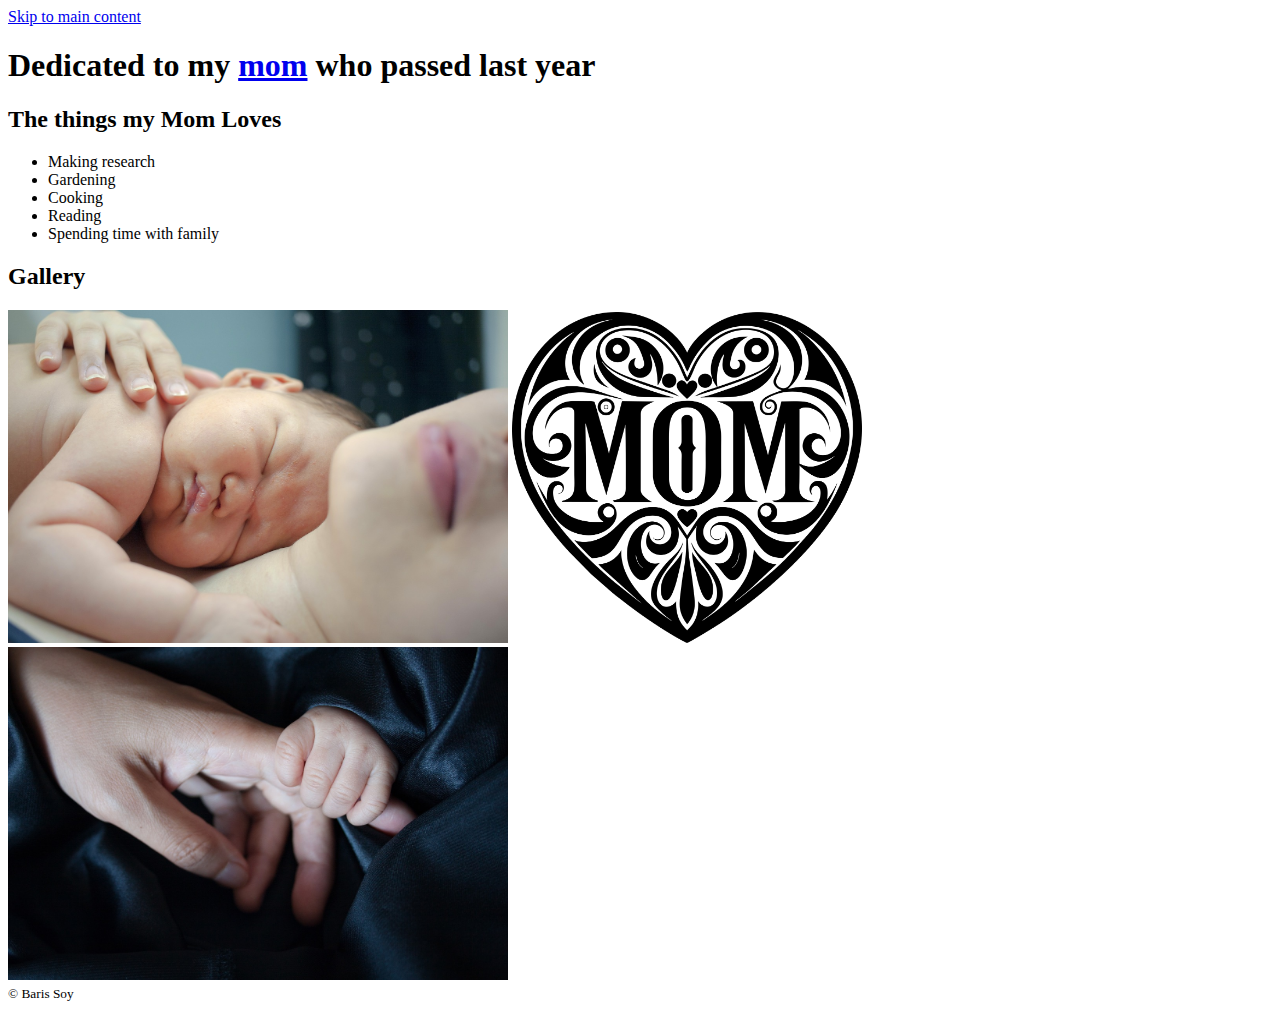
==== wd4e/html/final_project/index.html @ 0415111d "html final project" ====
<!DOCTYPE html>
<html lang="en">
    <head>
        <meta charset="UTF-8">
        <title>The Things My Mom Loves</title>
    </head>
    <body>
        <header>
            <a href="#main" id="skip">Skip to main content</a>
            <h1>Dedicated to my <a href="https://en.wikipedia.org/wiki/Mother">mom</a> who passed last year</h1>
        </header>
        <main>
            <section>
                <h2 id="main">The things my Mom Loves</h2>
                <ul>
                    <li>Making research</li>
                    <li>Gardening</li>
                    <li>Cooking</li>
                    <li>Reading</li>
                    <li>Spending time with family</li>
                </ul>
            </section>
            <section class="gallery">
                <h2>Gallery</h2>
                <img src="images/infant-4025284_1280.jpg" alt="infant" width="500">
                <img src="images/ai-generated-8707293_1280.png" alt="heart-mom" width="350">
                <img src="images/touch-2579147_1280.jpg" alt="touch" width="500">
            </section>
        </main>
        <footer>
            <small>&copy; Baris Soy</small>
        </footer>
    </body>
</html>
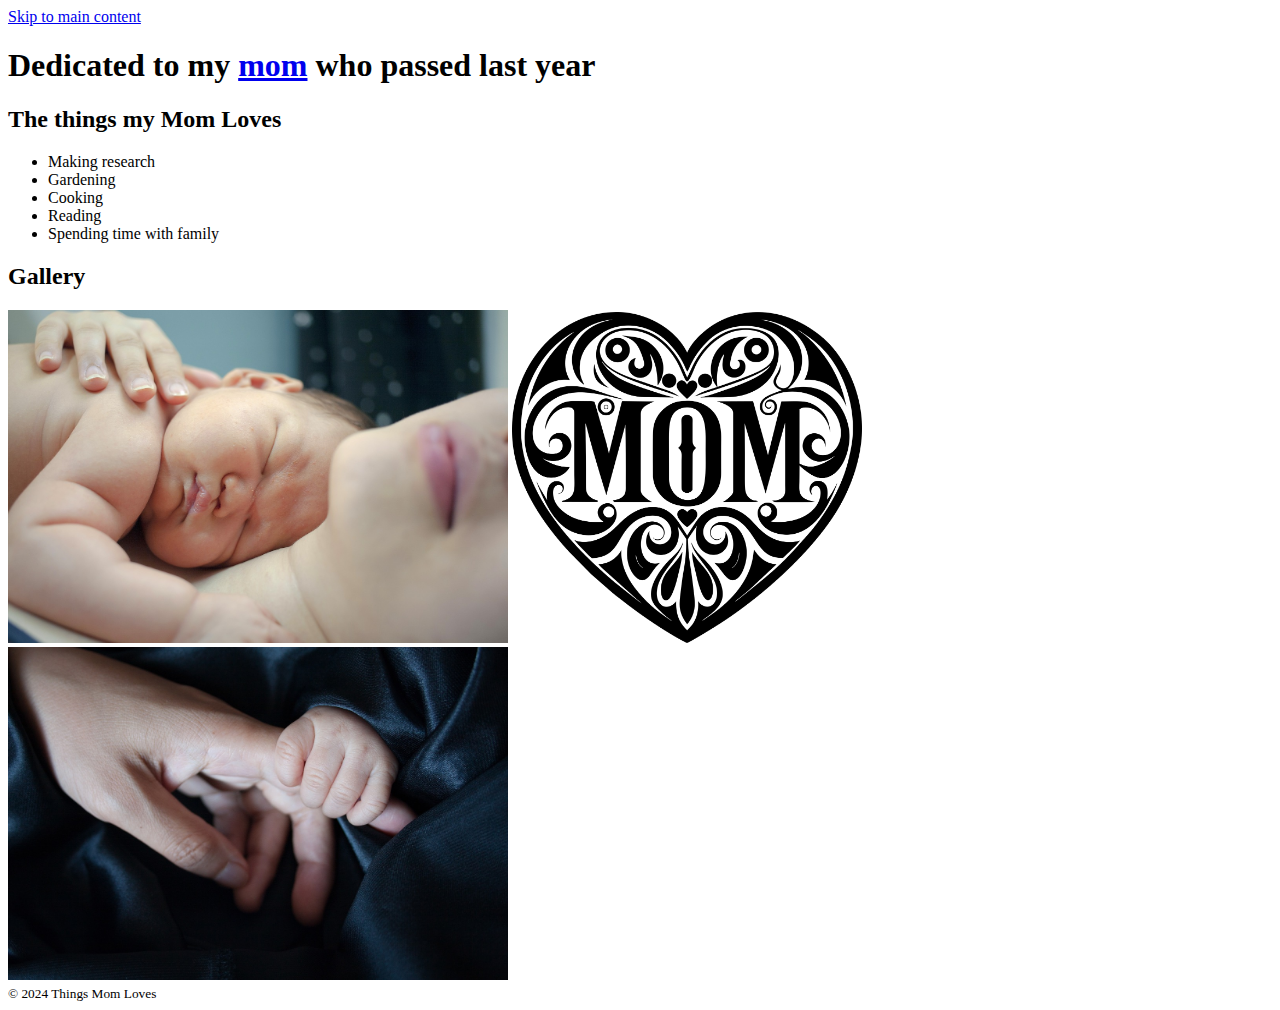
==== commit 695dabcb: "html final project" ====
--- a/wd4e/html/final_project/index.html
+++ b/wd4e/html/final_project/index.html
@@ -2,7 +2,7 @@
 <html lang="en">
     <head>
         <meta charset="UTF-8">
-        <title>The Things My Mom Loves</title>
+        <title>Things Mom Loves</title>
     </head>
     <body>
         <header>
@@ -28,7 +28,7 @@
             </section>
         </main>
         <footer>
-            <small>&copy; Baris Soy</small>
+            <small>&copy; 2024 Things Mom Loves</small>
         </footer>
     </body>
 </html>